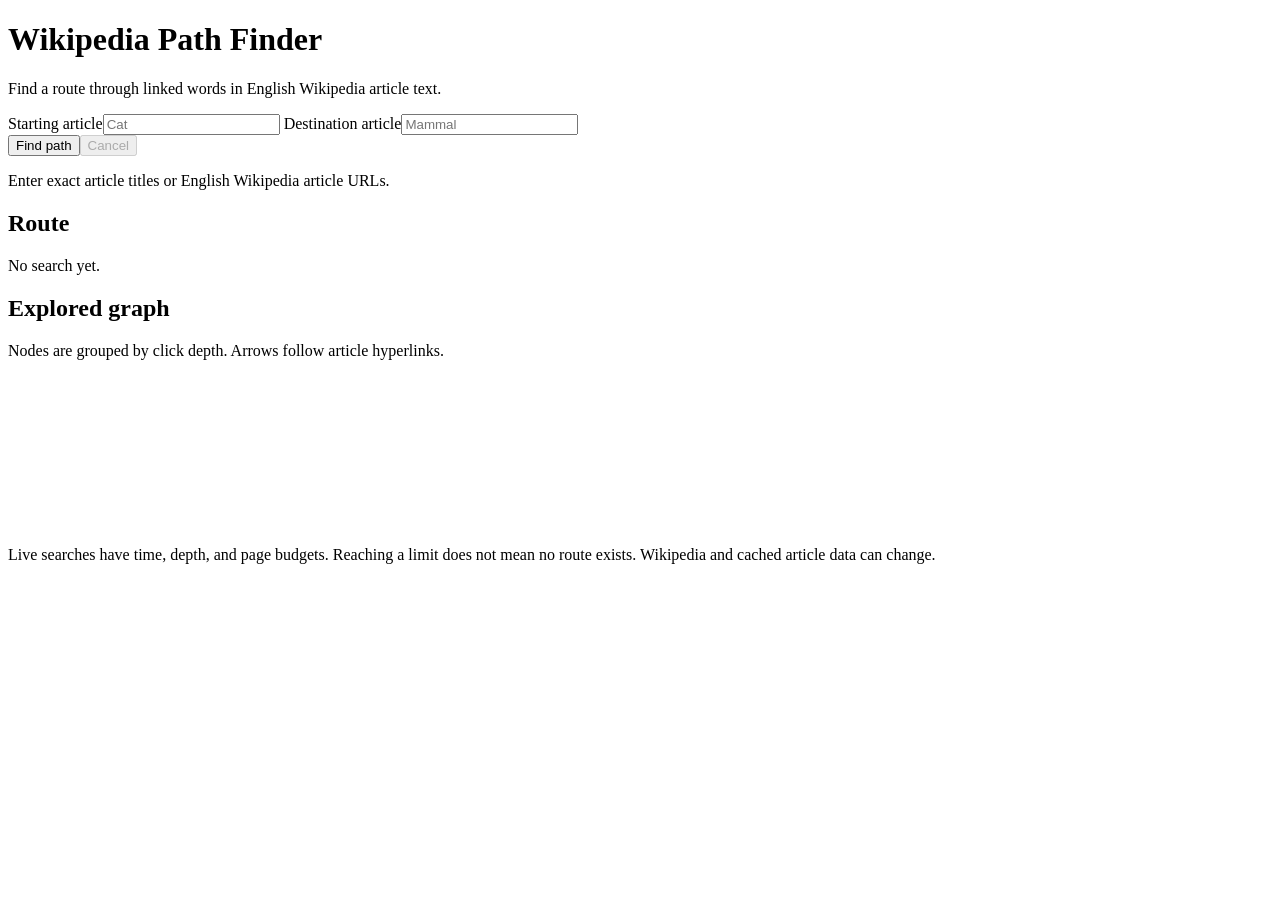
==== frontend/index.html @ bd4079bc "initial backend apis + basic testing" ====
<!doctype html>
<html lang="en">
<head>
  <meta charset="utf-8">
  <meta name="viewport" content="width=device-width, initial-scale=1">
  <title>Wikipedia Path Finder</title>
  <link rel="stylesheet" href="/static/style.css">
  <script src="/static/app.js" defer></script>
</head>
<body>
  <main>
    <h1>Wikipedia Path Finder</h1>
    <p>Find a route through linked words in English Wikipedia article text.</p>
    <form id="search-form">
      <label>Starting article<input id="start" name="start" placeholder="Cat" maxlength="500" required></label>
      <label>Destination article<input id="destination" name="destination" placeholder="Mammal" maxlength="500" required></label>
      <div class="actions"><button id="search-button" type="submit">Find path</button><button id="cancel-button" type="button" disabled>Cancel</button></div>
    </form>
    <p id="status" role="status" aria-live="polite">Enter exact article titles or English Wikipedia article URLs.</p>
    <p id="stats"></p>
    <section aria-labelledby="route-heading"><h2 id="route-heading">Route</h2><p id="route-summary">No search yet.</p><ol id="route"></ol></section>
    <section aria-labelledby="graph-heading"><h2 id="graph-heading">Explored graph</h2><p id="graph-note">Nodes are grouped by click depth. Arrows follow article hyperlinks.</p><div id="graph-container"><svg id="graph" role="img" aria-label="Sample of the explored Wikipedia graph"></svg></div></section>
    <p class="note">Live searches have time, depth, and page budgets. Reaching a limit does not mean no route exists. Wikipedia and cached article data can change.</p>
  </main>
</body>
</html>
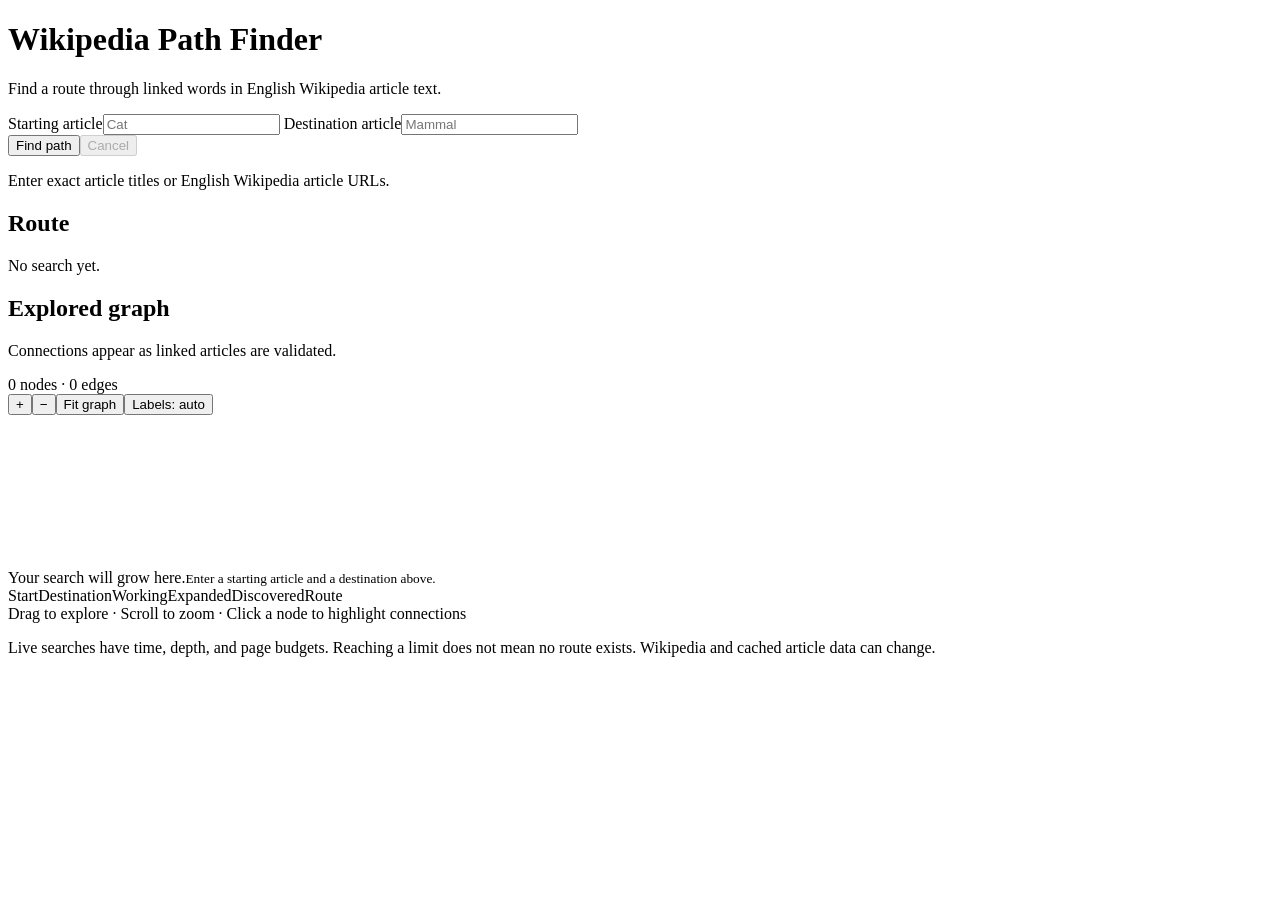
==== commit 2c59e2d5: "new graph sandbox" ====
--- a/frontend/index.html
+++ b/frontend/index.html
@@ -4,8 +4,10 @@
   <meta charset="utf-8">
   <meta name="viewport" content="width=device-width, initial-scale=1">
   <title>Wikipedia Path Finder</title>
-  <link rel="stylesheet" href="/static/style.css">
-  <script src="/static/app.js" defer></script>
+  <link rel="stylesheet" href="/static/style.css?v=__ASSET_VERSION__">
+  <script src="/static/vendor/d3.v7.9.0.min.js" defer></script>
+  <script src="/static/graph.js?v=__ASSET_VERSION__" defer></script>
+  <script src="/static/app.js?v=__ASSET_VERSION__" defer></script>
 </head>
 <body>
   <main>
@@ -19,7 +21,18 @@
     <p id="status" role="status" aria-live="polite">Enter exact article titles or English Wikipedia article URLs.</p>
     <p id="stats"></p>
     <section aria-labelledby="route-heading"><h2 id="route-heading">Route</h2><p id="route-summary">No search yet.</p><ol id="route"></ol></section>
-    <section aria-labelledby="graph-heading"><h2 id="graph-heading">Explored graph</h2><p id="graph-note">Nodes are grouped by click depth. Arrows follow article hyperlinks.</p><div id="graph-container"><svg id="graph" role="img" aria-label="Sample of the explored Wikipedia graph"></svg></div></section>
+    <section class="graph-section" aria-labelledby="graph-heading">
+      <div class="graph-header"><div><h2 id="graph-heading">Explored graph</h2><p id="graph-note">Connections appear as linked articles are validated.</p></div><span id="graph-count">0 nodes · 0 edges</span></div>
+      <div class="graph-workspace">
+        <div id="graph-container">
+          <div class="graph-toolbar" aria-label="Graph controls"><button id="zoom-in" type="button" aria-label="Zoom in">+</button><button id="zoom-out" type="button" aria-label="Zoom out">−</button><button id="fit-graph" type="button">Fit graph</button><button id="toggle-labels" type="button" aria-pressed="false">Labels: auto</button></div>
+          <svg id="graph" role="group" aria-label="Interactive Wikipedia graph. Drag nodes or the background, scroll to zoom, and select a node to highlight its connections."></svg>
+          <div id="graph-empty">Your search will grow here.<small>Enter a starting article and a destination above.</small></div>
+          <div class="graph-legend"><span class="legend-start">Start</span><span class="legend-target">Destination</span><span class="legend-active">Working</span><span class="legend-expanded">Expanded</span><span class="legend-discovered">Discovered</span><span class="legend-route">Route</span></div>
+          <div class="graph-hint">Drag to explore · Scroll to zoom · Click a node to highlight connections</div>
+        </div>
+      </div>
+    </section>
     <p class="note">Live searches have time, depth, and page budgets. Reaching a limit does not mean no route exists. Wikipedia and cached article data can change.</p>
   </main>
 </body>
